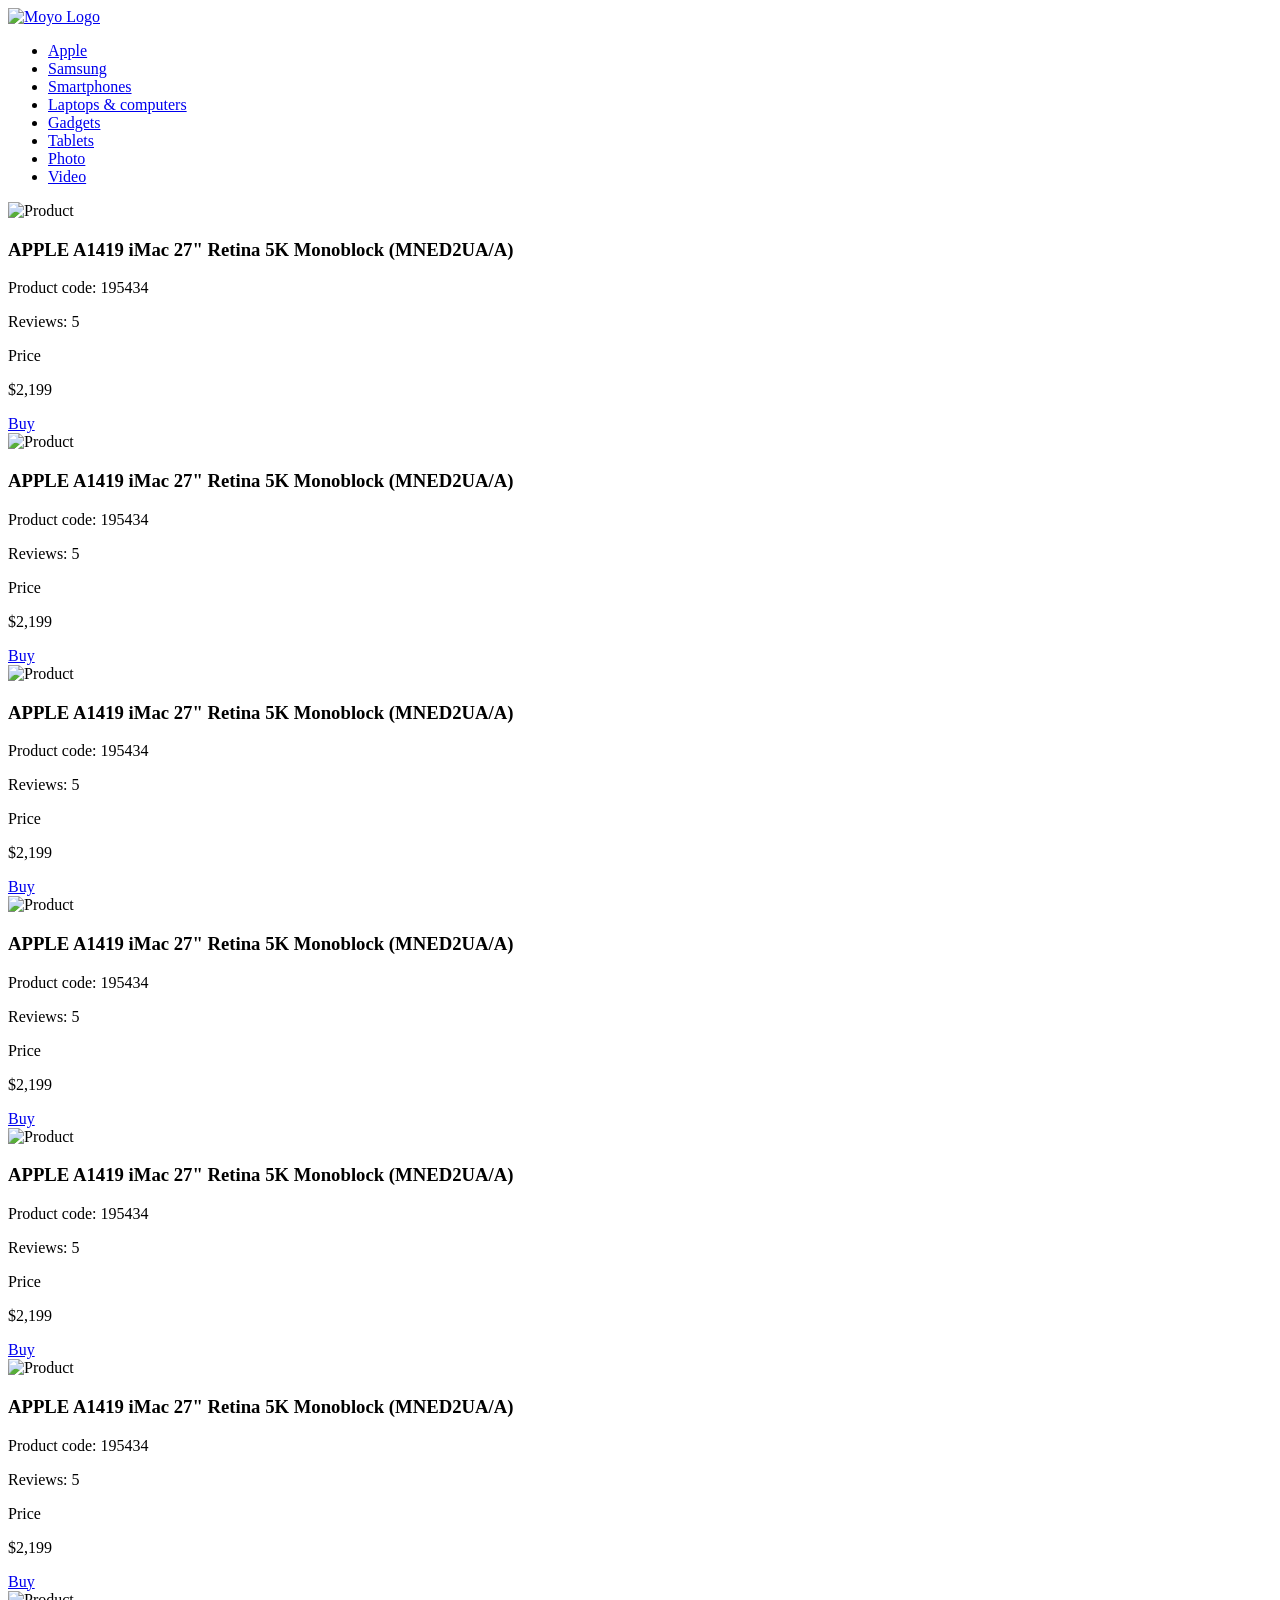
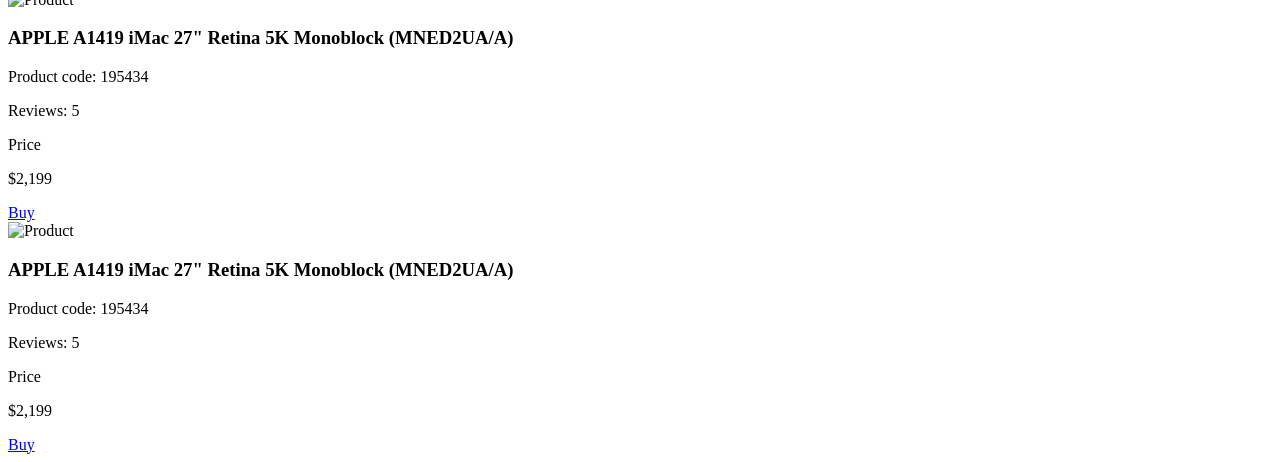
==== src/index.html @ a1728950 "solution1" ====
<!doctype html>
<html lang="en">
  <head>
    <meta charset="UTF-8" />
    <meta
      name="viewport"
      content="width=device-width, initial-scale=1.0"
    />
    <title>Catalog</title>
    <link
      rel="preconnect"
      href="https://fonts.gstatic.com"
    />
    <link
      href="https://fonts.googleapis.com/css2?family=Roboto:wght@400;500;700&display=swap"
      rel="stylesheet"
    />
    <link
      rel="stylesheet"
      href="styles/index.scss"
    />
  </head>
  <body>
    <header class="header">
      <a
        href="#"
        class="logo"
      >
        <img
          src="images/logo.png"
          alt="Moyo Logo"
        />
      </a>

      <nav class="nav">
        <ul class="nav__list">
          <li class="nav__item">
            <a
              href="#"
              class="nav__link is-active"
            >
              Apple
            </a>
          </li>
          <li class="nav__item">
            <a
              href="#"
              class="nav__link"
            >
              Samsung
            </a>
          </li>
          <li class="nav__item">
            <a
              href="#"
              class="nav__link"
            >
              Smartphones
            </a>
          </li>
          <li class="nav__item">
            <a
              href="#"
              class="nav__link"
              data-qa="hover"
            >
              Laptops & computers
            </a>
          </li>
          <li class="nav__item">
            <a
              href="#"
              class="nav__link"
            >
              Gadgets
            </a>
          </li>
          <li class="nav__item">
            <a
              href="#"
              class="nav__link"
            >
              Tablets
            </a>
          </li>
          <li class="nav__item">
            <a
              href="#"
              class="nav__link"
            >
              Photo
            </a>
          </li>
          <li class="nav__item">
            <a
              href="#"
              class="nav__link"
            >
              Video
            </a>
          </li>
        </ul>
      </nav>
    </header>
    <main class="catalog">
      <article
        class="card"
        data-qa="card"
      >
        <img
          src="./images/imac.jpeg"
          alt="Product"
          class="card__image"
        />
        <h3 class="card__title">
          APPLE A1419 iMac 27" Retina 5K Monoblock (MNED2UA/A)
        </h3>
        <p class="card__meta">Product code: 195434</p>
        <div class="card__rating-block">
          <div class="stars stars--5">
            <span class="stars__star"></span>
            <span class="stars__star"></span>
            <span class="stars__star"></span>
            <span class="stars__star"></span>
            <span class="stars__star"></span>
          </div>
          <p class="card__meta">Reviews: 5</p>
        </div>
        <div class="card__price card__price--current">
          <span>Price</span>
          <p class="card__price card__price--current">$2,199</p>
        </div>
        <a
          href="#"
          class="card__link"
          data-qa="card-hover"
        >
          Buy
        </a>
      </article>

      <article class="card">
        <img
          src="./images/imac.jpeg"
          alt="Product"
          class="card__image"
        />
        <h3 class="card__title">
          APPLE A1419 iMac 27" Retina 5K Monoblock (MNED2UA/A)
        </h3>
        <p class="card__meta">Product code: 195434</p>
        <div class="card__rating-block">
          <div class="stars stars--4">
            <span class="stars__star"></span>
            <span class="stars__star"></span>
            <span class="stars__star"></span>
            <span class="stars__star"></span>
            <span class="stars__star"></span>
          </div>
          <p class="card__meta">Reviews: 5</p>
        </div>
        <div class="card__price card__price--current">
          <span>Price</span>
          <p class="card__price card__price--current">$2,199</p>
        </div>
        <a
          href="#"
          class="card__link"
        >
          Buy
        </a>
      </article>

      <article class="card">
        <img
          src="./images/imac.jpeg"
          alt="Product"
          class="card__image"
        />
        <h3 class="card__title">
          APPLE A1419 iMac 27" Retina 5K Monoblock (MNED2UA/A)
        </h3>
        <p class="card__meta">Product code: 195434</p>
        <div class="card__rating-block">
          <div class="stars stars--3">
            <span class="stars__star"></span>
            <span class="stars__star"></span>
            <span class="stars__star"></span>
            <span class="stars__star"></span>
            <span class="stars__star"></span>
          </div>
          <p class="card__meta">Reviews: 5</p>
        </div>
        <div class="card__price card__price--current">
          <span>Price</span>
          <p class="card__price card__price--current">$2,199</p>
        </div>
        <a
          href="#"
          class="card__link"
        >
          Buy
        </a>
      </article>

      <article class="card">
        <img
          src="./images/imac.jpeg"
          alt="Product"
          class="card__image"
        />
        <h3 class="card__title">
          APPLE A1419 iMac 27" Retina 5K Monoblock (MNED2UA/A)
        </h3>
        <p class="card__meta">Product code: 195434</p>
        <div class="card__rating-block">
          <div class="stars stars--5">
            <span class="stars__star"></span>
            <span class="stars__star"></span>
            <span class="stars__star"></span>
            <span class="stars__star"></span>
            <span class="stars__star"></span>
          </div>
          <p class="card__meta">Reviews: 5</p>
        </div>
        <div class="card__price card__price--current">
          <span>Price</span>
          <p class="card__price card__price--current">$2,199</p>
        </div>
        <a
          href="#"
          class="card__link"
        >
          Buy
        </a>
      </article>

      <article class="card">
        <img
          src="./images/imac.jpeg"
          alt="Product"
          class="card__image"
        />
        <h3 class="card__title">
          APPLE A1419 iMac 27" Retina 5K Monoblock (MNED2UA/A)
        </h3>
        <p class="card__meta">Product code: 195434</p>
        <div class="card__rating-block">
          <div class="stars stars--4">
            <span class="stars__star"></span>
            <span class="stars__star"></span>
            <span class="stars__star"></span>
            <span class="stars__star"></span>
            <span class="stars__star"></span>
          </div>
          <p class="card__meta">Reviews: 5</p>
        </div>
        <div class="card__price card__price--current">
          <span>Price</span>
          <p class="card__price card__price--current">$2,199</p>
        </div>
        <a
          href="#"
          class="card__link"
        >
          Buy
        </a>
      </article>

      <article class="card">
        <img
          src="./images/imac.jpeg"
          alt="Product"
          class="card__image"
        />
        <h3 class="card__title">
          APPLE A1419 iMac 27" Retina 5K Monoblock (MNED2UA/A)
        </h3>
        <p class="card__meta">Product code: 195434</p>
        <div class="card__rating-block">
          <div class="stars stars--5">
            <span class="stars__star"></span>
            <span class="stars__star"></span>
            <span class="stars__star"></span>
            <span class="stars__star"></span>
            <span class="stars__star"></span>
          </div>
          <p class="card__meta">Reviews: 5</p>
        </div>
        <div class="card__price card__price--current">
          <span>Price</span>
          <p class="card__price card__price--current">$2,199</p>
        </div>
        <a
          href="#"
          class="card__link"
        >
          Buy
        </a>
      </article>

      <article class="card">
        <img
          src="./images/imac.jpeg"
          alt="Product"
          class="card__image"
        />
        <h3 class="card__title">
          APPLE A1419 iMac 27" Retina 5K Monoblock (MNED2UA/A)
        </h3>
        <p class="card__meta">Product code: 195434</p>
        <div class="card__rating-block">
          <div class="stars stars--3">
            <span class="stars__star"></span>
            <span class="stars__star"></span>
            <span class="stars__star"></span>
            <span class="stars__star"></span>
            <span class="stars__star"></span>
          </div>
          <p class="card__meta">Reviews: 5</p>
        </div>
        <div class="card__price card__price--current">
          <span>Price</span>
          <p class="card__price card__price--current">$2,199</p>
        </div>
        <a
          href="#"
          class="card__link"
        >
          Buy
        </a>
      </article>

      <article class="card">
        <img
          src="./images/imac.jpeg"
          alt="Product"
          class="card__image"
        />
        <h3 class="card__title">
          APPLE A1419 iMac 27" Retina 5K Monoblock (MNED2UA/A)
        </h3>
        <p class="card__meta">Product code: 195434</p>
        <div class="card__rating-block">
          <div class="stars stars--5">
            <span class="stars__star"></span>
            <span class="stars__star"></span>
            <span class="stars__star"></span>
            <span class="stars__star"></span>
            <span class="stars__star"></span>
          </div>
          <p class="card__meta">Reviews: 5</p>
        </div>
        <div class="card__price card__price--current">
          <span>Price</span>
          <p class="card__price card__price--current">$2,199</p>
        </div>
        <a
          href="#"
          class="card__link"
        >
          Buy
        </a>
      </article>
    </main>
  </body>
</html>
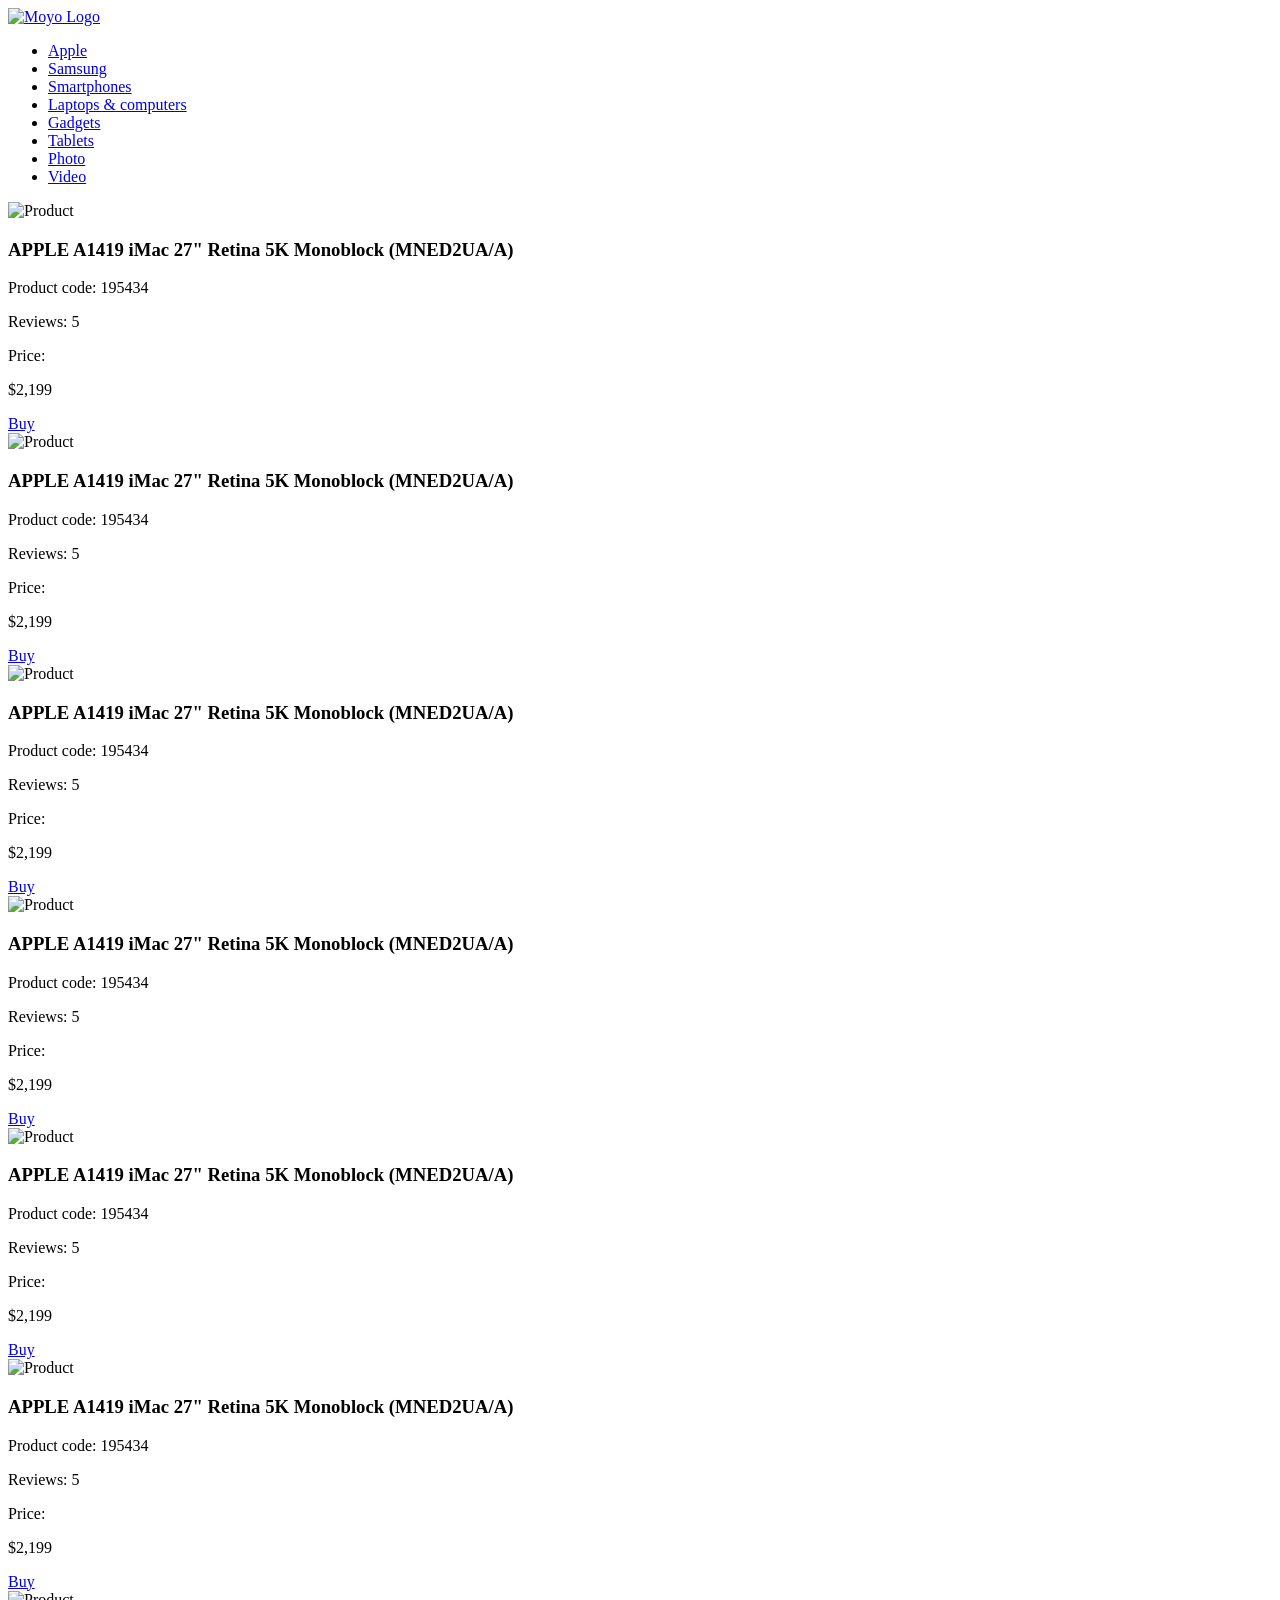
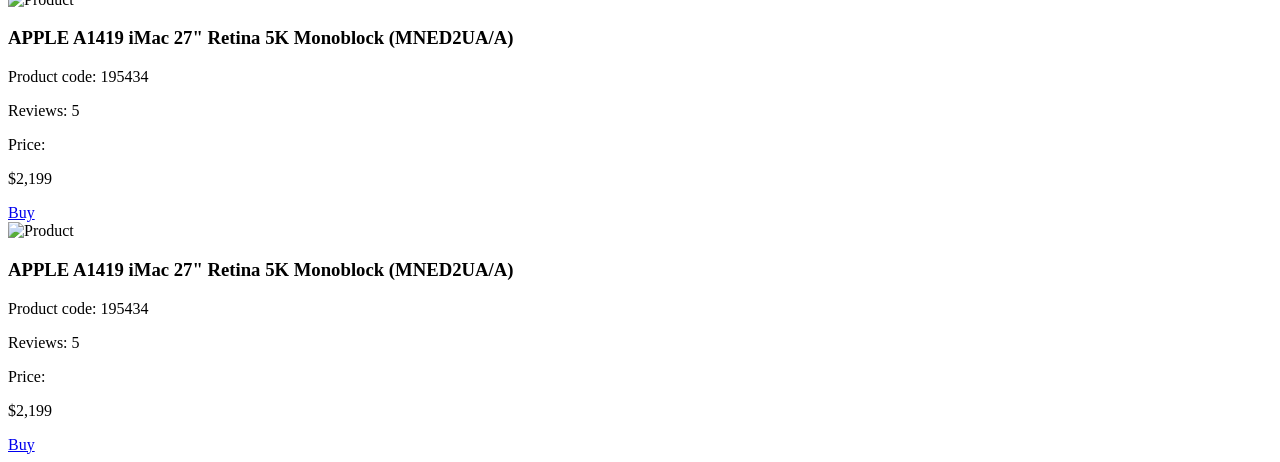
==== commit f14ed2d4: "new" ====
--- a/src/index.html
+++ b/src/index.html
@@ -62,7 +62,7 @@
             <a
               href="#"
               class="nav__link"
-              data-qa="hover"
+              data-qa="nav-hover"
             >
               Laptops & computers
             </a>
@@ -117,18 +117,18 @@
         </h3>
         <p class="card__meta">Product code: 195434</p>
         <div class="card__rating-block">
-          <div class="stars stars--5">
-            <span class="stars__star"></span>
-            <span class="stars__star"></span>
-            <span class="stars__star"></span>
-            <span class="stars__star"></span>
-            <span class="stars__star"></span>
-          </div>
-          <p class="card__meta">Reviews: 5</p>
-        </div>
-        <div class="card__price card__price--current">
-          <span>Price</span>
-          <p class="card__price card__price--current">$2,199</p>
+          <div class="stars stars--4">
+            <span class="stars__star"></span>
+            <span class="stars__star"></span>
+            <span class="stars__star"></span>
+            <span class="stars__star"></span>
+            <span class="stars__star"></span>
+          </div>
+          <p class="card__meta">Reviews: 5</p>
+        </div>
+        <div class="card__price">
+          <span>Price:</span>
+          <p class="card__price-value">$2,199</p>
         </div>
         <a
           href="#"
@@ -159,9 +159,9 @@
           </div>
           <p class="card__meta">Reviews: 5</p>
         </div>
-        <div class="card__price card__price--current">
-          <span>Price</span>
-          <p class="card__price card__price--current">$2,199</p>
+        <div class="card__price">
+          <span>Price:</span>
+          <p class="card__price-value">$2,199</p>
         </div>
         <a
           href="#"
@@ -191,169 +191,169 @@
           </div>
           <p class="card__meta">Reviews: 5</p>
         </div>
-        <div class="card__price card__price--current">
-          <span>Price</span>
-          <p class="card__price card__price--current">$2,199</p>
-        </div>
-        <a
-          href="#"
-          class="card__link"
-        >
-          Buy
-        </a>
-      </article>
-
-      <article class="card">
-        <img
-          src="./images/imac.jpeg"
-          alt="Product"
-          class="card__image"
-        />
-        <h3 class="card__title">
-          APPLE A1419 iMac 27" Retina 5K Monoblock (MNED2UA/A)
-        </h3>
-        <p class="card__meta">Product code: 195434</p>
-        <div class="card__rating-block">
-          <div class="stars stars--5">
-            <span class="stars__star"></span>
-            <span class="stars__star"></span>
-            <span class="stars__star"></span>
-            <span class="stars__star"></span>
-            <span class="stars__star"></span>
-          </div>
-          <p class="card__meta">Reviews: 5</p>
-        </div>
-        <div class="card__price card__price--current">
-          <span>Price</span>
-          <p class="card__price card__price--current">$2,199</p>
-        </div>
-        <a
-          href="#"
-          class="card__link"
-        >
-          Buy
-        </a>
-      </article>
-
-      <article class="card">
-        <img
-          src="./images/imac.jpeg"
-          alt="Product"
-          class="card__image"
-        />
-        <h3 class="card__title">
-          APPLE A1419 iMac 27" Retina 5K Monoblock (MNED2UA/A)
-        </h3>
-        <p class="card__meta">Product code: 195434</p>
-        <div class="card__rating-block">
-          <div class="stars stars--4">
-            <span class="stars__star"></span>
-            <span class="stars__star"></span>
-            <span class="stars__star"></span>
-            <span class="stars__star"></span>
-            <span class="stars__star"></span>
-          </div>
-          <p class="card__meta">Reviews: 5</p>
-        </div>
-        <div class="card__price card__price--current">
-          <span>Price</span>
-          <p class="card__price card__price--current">$2,199</p>
-        </div>
-        <a
-          href="#"
-          class="card__link"
-        >
-          Buy
-        </a>
-      </article>
-
-      <article class="card">
-        <img
-          src="./images/imac.jpeg"
-          alt="Product"
-          class="card__image"
-        />
-        <h3 class="card__title">
-          APPLE A1419 iMac 27" Retina 5K Monoblock (MNED2UA/A)
-        </h3>
-        <p class="card__meta">Product code: 195434</p>
-        <div class="card__rating-block">
-          <div class="stars stars--5">
-            <span class="stars__star"></span>
-            <span class="stars__star"></span>
-            <span class="stars__star"></span>
-            <span class="stars__star"></span>
-            <span class="stars__star"></span>
-          </div>
-          <p class="card__meta">Reviews: 5</p>
-        </div>
-        <div class="card__price card__price--current">
-          <span>Price</span>
-          <p class="card__price card__price--current">$2,199</p>
-        </div>
-        <a
-          href="#"
-          class="card__link"
-        >
-          Buy
-        </a>
-      </article>
-
-      <article class="card">
-        <img
-          src="./images/imac.jpeg"
-          alt="Product"
-          class="card__image"
-        />
-        <h3 class="card__title">
-          APPLE A1419 iMac 27" Retina 5K Monoblock (MNED2UA/A)
-        </h3>
-        <p class="card__meta">Product code: 195434</p>
-        <div class="card__rating-block">
-          <div class="stars stars--3">
-            <span class="stars__star"></span>
-            <span class="stars__star"></span>
-            <span class="stars__star"></span>
-            <span class="stars__star"></span>
-            <span class="stars__star"></span>
-          </div>
-          <p class="card__meta">Reviews: 5</p>
-        </div>
-        <div class="card__price card__price--current">
-          <span>Price</span>
-          <p class="card__price card__price--current">$2,199</p>
-        </div>
-        <a
-          href="#"
-          class="card__link"
-        >
-          Buy
-        </a>
-      </article>
-
-      <article class="card">
-        <img
-          src="./images/imac.jpeg"
-          alt="Product"
-          class="card__image"
-        />
-        <h3 class="card__title">
-          APPLE A1419 iMac 27" Retina 5K Monoblock (MNED2UA/A)
-        </h3>
-        <p class="card__meta">Product code: 195434</p>
-        <div class="card__rating-block">
-          <div class="stars stars--5">
-            <span class="stars__star"></span>
-            <span class="stars__star"></span>
-            <span class="stars__star"></span>
-            <span class="stars__star"></span>
-            <span class="stars__star"></span>
-          </div>
-          <p class="card__meta">Reviews: 5</p>
-        </div>
-        <div class="card__price card__price--current">
-          <span>Price</span>
-          <p class="card__price card__price--current">$2,199</p>
+        <div class="card__price">
+          <span>Price:</span>
+          <p class="card__price-value">$2,199</p>
+        </div>
+        <a
+          href="#"
+          class="card__link"
+        >
+          Buy
+        </a>
+      </article>
+
+      <article class="card">
+        <img
+          src="./images/imac.jpeg"
+          alt="Product"
+          class="card__image"
+        />
+        <h3 class="card__title">
+          APPLE A1419 iMac 27" Retina 5K Monoblock (MNED2UA/A)
+        </h3>
+        <p class="card__meta">Product code: 195434</p>
+        <div class="card__rating-block">
+          <div class="stars stars--4">
+            <span class="stars__star"></span>
+            <span class="stars__star"></span>
+            <span class="stars__star"></span>
+            <span class="stars__star"></span>
+            <span class="stars__star"></span>
+          </div>
+          <p class="card__meta">Reviews: 5</p>
+        </div>
+        <div class="card__price">
+          <span>Price:</span>
+          <p class="card__price-value">$2,199</p>
+        </div>
+        <a
+          href="#"
+          class="card__link"
+        >
+          Buy
+        </a>
+      </article>
+
+      <article class="card">
+        <img
+          src="./images/imac.jpeg"
+          alt="Product"
+          class="card__image"
+        />
+        <h3 class="card__title">
+          APPLE A1419 iMac 27" Retina 5K Monoblock (MNED2UA/A)
+        </h3>
+        <p class="card__meta">Product code: 195434</p>
+        <div class="card__rating-block">
+          <div class="stars stars--4">
+            <span class="stars__star"></span>
+            <span class="stars__star"></span>
+            <span class="stars__star"></span>
+            <span class="stars__star"></span>
+            <span class="stars__star"></span>
+          </div>
+          <p class="card__meta">Reviews: 5</p>
+        </div>
+        <div class="card__price">
+          <span>Price:</span>
+          <p class="card__price-value">$2,199</p>
+        </div>
+        <a
+          href="#"
+          class="card__link"
+        >
+          Buy
+        </a>
+      </article>
+
+      <article class="card">
+        <img
+          src="./images/imac.jpeg"
+          alt="Product"
+          class="card__image"
+        />
+        <h3 class="card__title">
+          APPLE A1419 iMac 27" Retina 5K Monoblock (MNED2UA/A)
+        </h3>
+        <p class="card__meta">Product code: 195434</p>
+        <div class="card__rating-block">
+          <div class="stars stars--4">
+            <span class="stars__star"></span>
+            <span class="stars__star"></span>
+            <span class="stars__star"></span>
+            <span class="stars__star"></span>
+            <span class="stars__star"></span>
+          </div>
+          <p class="card__meta">Reviews: 5</p>
+        </div>
+        <div class="card__price">
+          <span>Price:</span>
+          <p class="card__price-value">$2,199</p>
+        </div>
+        <a
+          href="#"
+          class="card__link"
+        >
+          Buy
+        </a>
+      </article>
+
+      <article class="card">
+        <img
+          src="./images/imac.jpeg"
+          alt="Product"
+          class="card__image"
+        />
+        <h3 class="card__title">
+          APPLE A1419 iMac 27" Retina 5K Monoblock (MNED2UA/A)
+        </h3>
+        <p class="card__meta">Product code: 195434</p>
+        <div class="card__rating-block">
+          <div class="stars stars--4">
+            <span class="stars__star"></span>
+            <span class="stars__star"></span>
+            <span class="stars__star"></span>
+            <span class="stars__star"></span>
+            <span class="stars__star"></span>
+          </div>
+          <p class="card__meta">Reviews: 5</p>
+        </div>
+        <div class="card__price">
+          <span>Price:</span>
+          <p class="card__price-value">$2,199</p>
+        </div>
+        <a
+          href="#"
+          class="card__link"
+        >
+          Buy
+        </a>
+      </article>
+
+      <article class="card">
+        <img
+          src="./images/imac.jpeg"
+          alt="Product"
+          class="card__image"
+        />
+        <h3 class="card__title">
+          APPLE A1419 iMac 27" Retina 5K Monoblock (MNED2UA/A)
+        </h3>
+        <p class="card__meta">Product code: 195434</p>
+        <div class="card__rating-block">
+          <div class="stars stars--4">
+            <span class="stars__star"></span>
+            <span class="stars__star"></span>
+            <span class="stars__star"></span>
+            <span class="stars__star"></span>
+            <span class="stars__star"></span>
+          </div>
+          <p class="card__meta">Reviews: 5</p>
+        </div>
+        <div class="card__price">
+          <span>Price:</span>
+          <p class="card__price-value">$2,199</p>
         </div>
         <a
           href="#"
